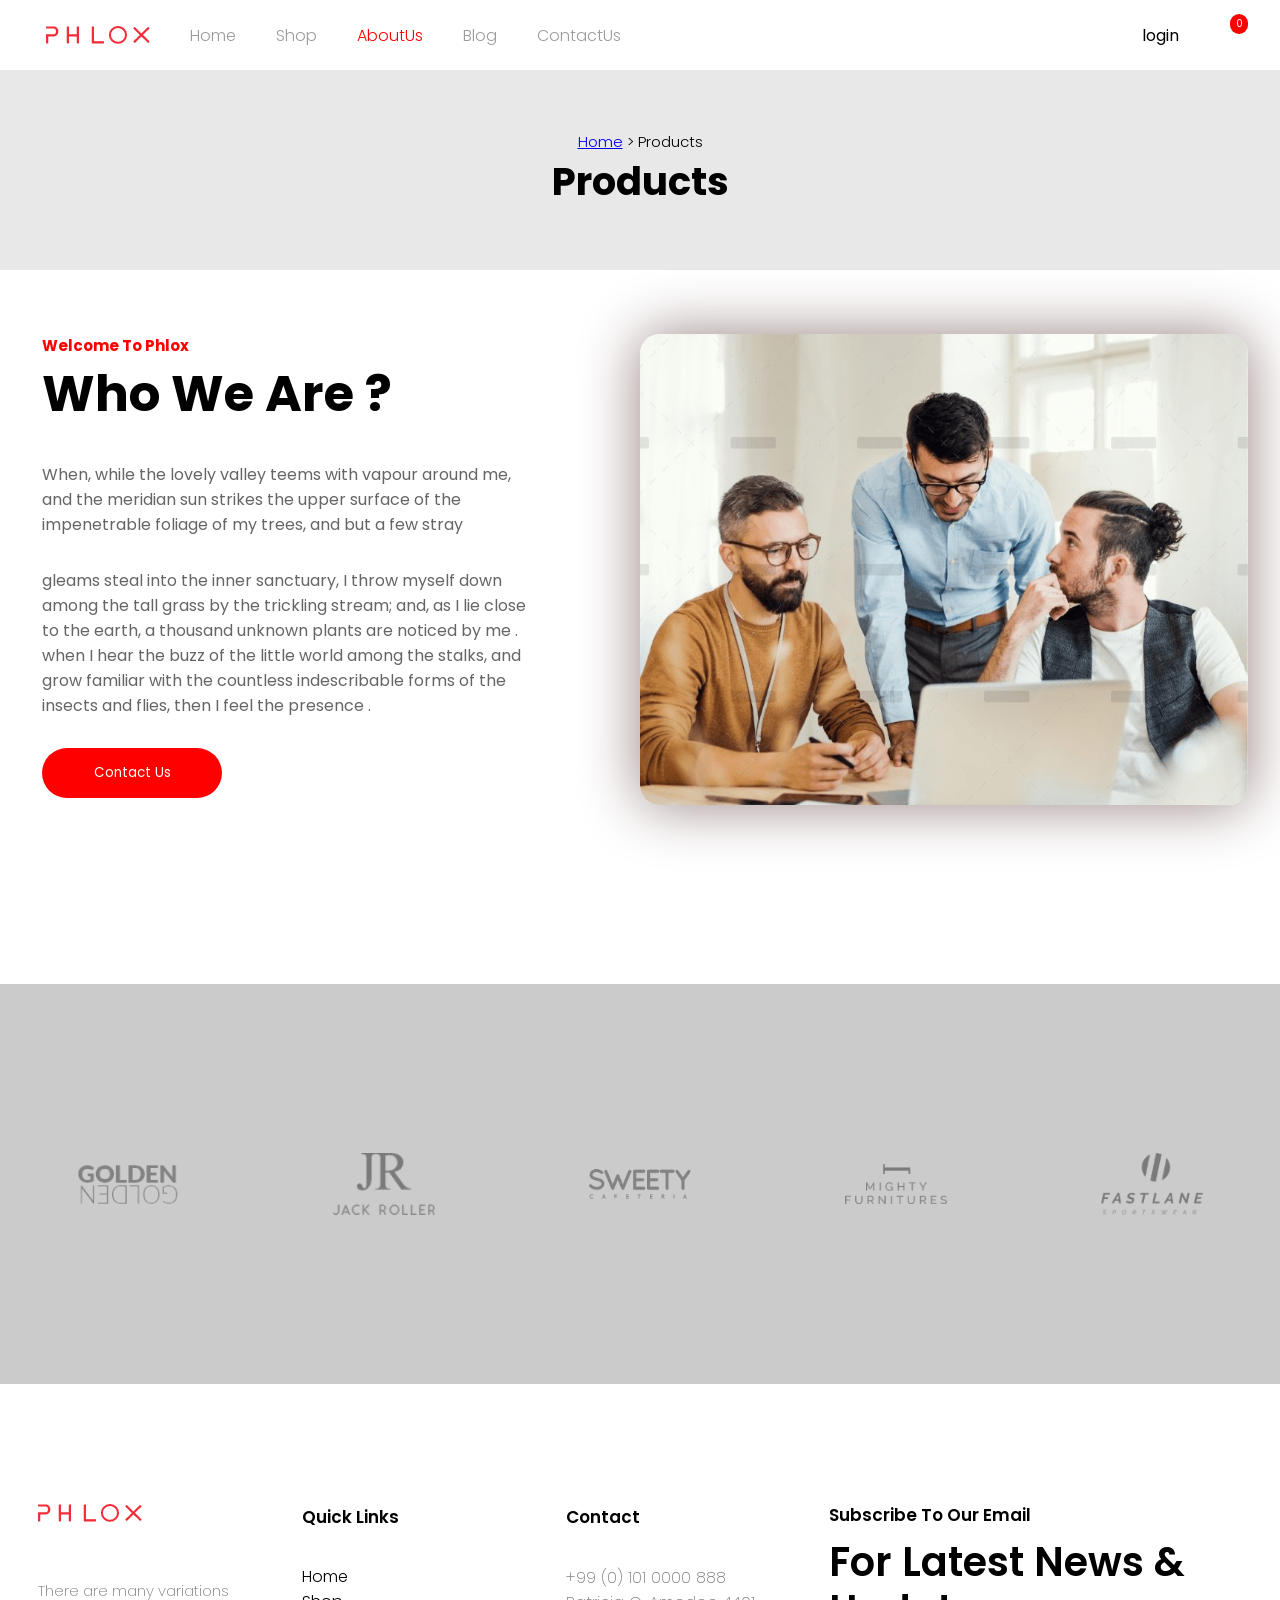
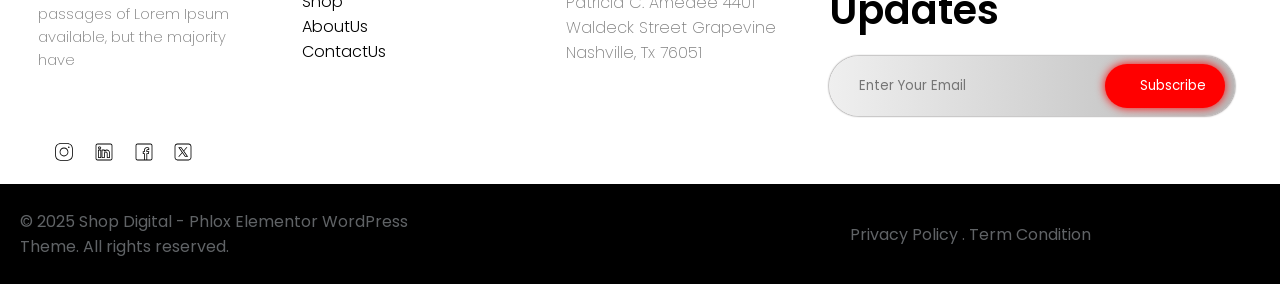
==== about.html @ 45b55a10 "abut us added" ====
<!DOCTYPE html>
<html lang="en">
  <head>
    <meta charset="UTF-8" />
    <meta http-equiv="X-UA-Compatible" content="IE=edge" />
    <meta name="viewport" content="width=device-width, initial-scale=1.0" />
    <title>Ecommerce Website</title>
    <!-- Google Fonts -->
    <link 
      href="https://fonts.googleapis.com/css2?family=Montserrat:wght@100;200;300;400;500;600;700;800;900&family=Poppins:wght@100;200;300;400;500;600;700;800;900&display=swap"
      rel="stylesheet"
    />
    <!-- Icon -->
    <link
      rel="stylesheet"
      href="https://unicons.iconscout.com/release/v4.0.0/css/line.css"
    />
    <!-- icon -->
    <link rel="icon" href="faviconheaphone.ico" type="image/png" />
    <!-- custom style Sheet  -->
    <link rel="stylesheet" href="css/about.css" />
    
    <!-- custom style Sheet & JavaScript -->
    
  </head>
  <body>
    <header >
      <nav class="nav_header">
        <ul>
          <li><a href="index.html"><img src="image/logo.png" alt=""></a></li>
           <li><a class="mobilehidden" href="index.html">Home  </a></li>
           <li><a class="mobilehidden" href="shop.html">Shop</a></li>
           <li><a class="active mobilehidden" href="about.html">AboutUs</a></li>
           <li><a class="mobilehidden" href="blog.html">Blog</a></li>
           <li><a class="mobilehidden" href="contactus.html">ContactUs</a></li>
          
        </ul>
        <ul class="sidebar">
          <li><i onclick = hideSidebar() class="uil uil-times-circle"></i></li>
          <li><a href="">Home  </a></li>
          <li><a href="">Shop</a></li>
          <li><a href="">AboutUs</a></li>
          <li><a href="">Blog</a></li>
          <li><a href="">ContactUs</a></li>
       </ul>
      </nav>
      
      <div class="header_login_container">
        <p><a href="">login</a></p>
        <p><a href=""><i class="uil uil-search"></i></a></p>
        <p><a href=""><i class="uil uil-shopping-bag"><span>0</span></i></a></p>
        <div class="cart" >
          <h1>Cart Is Empty</h1>
          <i class="uil uil-shopping-cart-alt"></i>
        </div>
        <p class="bigscreenhidden" onclick = showSidebar()> <a> <i class="uil uil-list-ui-alt"></i></a></p>
      </div>
    </header>
     <main>
      <section class="BestSeller" class="section">
        
        <div class="BestSellercontent">
          <p class="section"> <a href="index.html">Home</a> > Products </p>
          <h1 class="section">Products </h1>
        </div>
      </section>
      <section class="maincontent">
        <div class="leftcontent">
          <h5>Welcome To Phlox</h5>
          <h1>Who We Are ?</h1>
          <p>When, while the lovely valley teems with vapour 
            around me, and the meridian sun strikes the upper
            surface of the impenetrable foliage of my trees,
            and but a few stray</p>
          <p>gleams steal into the inner sanctuary, I throw
             myself down among the tall grass by the trickling 
             stream; and, as I lie close to the earth, a thousand unknown plants are noticed by me .
            when I hear the buzz of the little world among the 
            stalks, and grow familiar with the countless
             indescribable forms of the insects and flies,
              then I feel the presence .</p>
          <button>Contact Us</button>
        </div>

        <div class="image">
          <img src="image/about-us.png" alt="">
        </div>
      </section>








      <section class="brandssection">
        <div class="card1">
          <img src="image/br-1.png"  alt="">
        </div>
        <div class="card1">
          <img src="image/br-2.png"  alt="">
        </div>
        <div class="card1">
          <img src="image/br-3.png"  alt="">
        </div>
        <div class="card1">
          <img src="image/br-4.png"  alt="">
        </div>
        <div class="card1">
          <img src="image/br-5.png"  alt="">
        </div>

      </section>
      </main>
      <footer>
        <div>
          <a href=""><img src="image/logo.png" alt=""></a>
          <p>There are many variations passages of Lorem Ipsum available, but the majority have</p>
          <div>
            <a href=""><svg xmlns="http://www.w3.org/2000/svg"  viewBox="0 0 50 50" width="50px" height="50px"><path d="M 16 3 C 8.8324839 3 3 8.8324839 3 16 L 3 34 C 3 41.167516 8.8324839 47 16 47 L 34 47 C 41.167516 47 47 41.167516 47 34 L 47 16 C 47 8.8324839 41.167516 3 34 3 L 16 3 z M 16 5 L 34 5 C 40.086484 5 45 9.9135161 45 16 L 45 34 C 45 40.086484 40.086484 45 34 45 L 16 45 C 9.9135161 45 5 40.086484 5 34 L 5 16 C 5 9.9135161 9.9135161 5 16 5 z M 37 11 A 2 2 0 0 0 35 13 A 2 2 0 0 0 37 15 A 2 2 0 0 0 39 13 A 2 2 0 0 0 37 11 z M 25 14 C 18.936712 14 14 18.936712 14 25 C 14 31.063288 18.936712 36 25 36 C 31.063288 36 36 31.063288 36 25 C 36 18.936712 31.063288 14 25 14 z M 25 16 C 29.982407 16 34 20.017593 34 25 C 34 29.982407 29.982407 34 25 34 C 20.017593 34 16 29.982407 16 25 C 16 20.017593 20.017593 16 25 16 z"/></svg></a>
            <a href=""><svg xmlns="http://www.w3.org/2000/svg"  viewBox="0 0 50 50" width="50px" height="50px"><path d="M 9 4 C 6.2504839 4 4 6.2504839 4 9 L 4 41 C 4 43.749516 6.2504839 46 9 46 L 41 46 C 43.749516 46 46 43.749516 46 41 L 46 9 C 46 6.2504839 43.749516 4 41 4 L 9 4 z M 9 6 L 41 6 C 42.668484 6 44 7.3315161 44 9 L 44 41 C 44 42.668484 42.668484 44 41 44 L 9 44 C 7.3315161 44 6 42.668484 6 41 L 6 9 C 6 7.3315161 7.3315161 6 9 6 z M 14 11.011719 C 12.904779 11.011719 11.919219 11.339079 11.189453 11.953125 C 10.459687 12.567171 10.011719 13.484511 10.011719 14.466797 C 10.011719 16.333977 11.631285 17.789609 13.691406 17.933594 A 0.98809878 0.98809878 0 0 0 13.695312 17.935547 A 0.98809878 0.98809878 0 0 0 14 17.988281 C 16.27301 17.988281 17.988281 16.396083 17.988281 14.466797 A 0.98809878 0.98809878 0 0 0 17.986328 14.414062 C 17.884577 12.513831 16.190443 11.011719 14 11.011719 z M 14 12.988281 C 15.392231 12.988281 15.94197 13.610038 16.001953 14.492188 C 15.989803 15.348434 15.460091 16.011719 14 16.011719 C 12.614594 16.011719 11.988281 15.302225 11.988281 14.466797 C 11.988281 14.049083 12.140703 13.734298 12.460938 13.464844 C 12.78117 13.19539 13.295221 12.988281 14 12.988281 z M 11 19 A 1.0001 1.0001 0 0 0 10 20 L 10 39 A 1.0001 1.0001 0 0 0 11 40 L 17 40 A 1.0001 1.0001 0 0 0 18 39 L 18 33.134766 L 18 20 A 1.0001 1.0001 0 0 0 17 19 L 11 19 z M 20 19 A 1.0001 1.0001 0 0 0 19 20 L 19 39 A 1.0001 1.0001 0 0 0 20 40 L 26 40 A 1.0001 1.0001 0 0 0 27 39 L 27 29 C 27 28.170333 27.226394 27.345035 27.625 26.804688 C 28.023606 26.264339 28.526466 25.940057 29.482422 25.957031 C 30.468166 25.973981 30.989999 26.311669 31.384766 26.841797 C 31.779532 27.371924 32 28.166667 32 29 L 32 39 A 1.0001 1.0001 0 0 0 33 40 L 39 40 A 1.0001 1.0001 0 0 0 40 39 L 40 28.261719 C 40 25.300181 39.122788 22.95433 37.619141 21.367188 C 36.115493 19.780044 34.024172 19 31.8125 19 C 29.710483 19 28.110853 19.704889 27 20.423828 L 27 20 A 1.0001 1.0001 0 0 0 26 19 L 20 19 z M 12 21 L 16 21 L 16 33.134766 L 16 38 L 12 38 L 12 21 z M 21 21 L 25 21 L 25 22.560547 A 1.0001 1.0001 0 0 0 26.798828 23.162109 C 26.798828 23.162109 28.369194 21 31.8125 21 C 33.565828 21 35.069366 21.582581 36.167969 22.742188 C 37.266572 23.901794 38 25.688257 38 28.261719 L 38 38 L 34 38 L 34 29 C 34 27.833333 33.720468 26.627107 32.990234 25.646484 C 32.260001 24.665862 31.031834 23.983076 29.517578 23.957031 C 27.995534 23.930001 26.747519 24.626988 26.015625 25.619141 C 25.283731 26.611293 25 27.829667 25 29 L 25 38 L 21 38 L 21 21 z"/></svg></a>
            <a href=""><svg xmlns="http://www.w3.org/2000/svg"  viewBox="0 0 50 50" width="50px" height="50px"><path d="M 9 4 C 6.2504839 4 4 6.2504839 4 9 L 4 41 C 4 43.749516 6.2504839 46 9 46 L 25.832031 46 A 1.0001 1.0001 0 0 0 26.158203 46 L 31.832031 46 A 1.0001 1.0001 0 0 0 32.158203 46 L 41 46 C 43.749516 46 46 43.749516 46 41 L 46 9 C 46 6.2504839 43.749516 4 41 4 L 9 4 z M 9 6 L 41 6 C 42.668484 6 44 7.3315161 44 9 L 44 41 C 44 42.668484 42.668484 44 41 44 L 33 44 L 33 30 L 36.820312 30 L 38.220703 23 L 33 23 L 33 21 C 33 20.442508 33.05305 20.398929 33.240234 20.277344 C 33.427419 20.155758 34.005822 20 35 20 L 38 20 L 38 14.369141 L 37.429688 14.097656 C 37.429688 14.097656 35.132647 13 32 13 C 29.75 13 27.901588 13.896453 26.71875 15.375 C 25.535912 16.853547 25 18.833333 25 21 L 25 23 L 22 23 L 22 30 L 25 30 L 25 44 L 9 44 C 7.3315161 44 6 42.668484 6 41 L 6 9 C 6 7.3315161 7.3315161 6 9 6 z M 32 15 C 34.079062 15 35.38736 15.458455 36 15.701172 L 36 18 L 35 18 C 33.849178 18 32.926956 18.0952 32.150391 18.599609 C 31.373826 19.104024 31 20.061492 31 21 L 31 25 L 35.779297 25 L 35.179688 28 L 31 28 L 31 44 L 27 44 L 27 28 L 24 28 L 24 25 L 27 25 L 27 21 C 27 19.166667 27.464088 17.646453 28.28125 16.625 C 29.098412 15.603547 30.25 15 32 15 z"/></svg></a>
            <a href=""><svg xmlns="http://www.w3.org/2000/svg"  viewBox="0 0 50 50" width="50px" height="50px"><path d="M 11 4 C 7.1456661 4 4 7.1456661 4 11 L 4 39 C 4 42.854334 7.1456661 46 11 46 L 39 46 C 42.854334 46 46 42.854334 46 39 L 46 11 C 46 7.1456661 42.854334 4 39 4 L 11 4 z M 11 6 L 39 6 C 41.773666 6 44 8.2263339 44 11 L 44 39 C 44 41.773666 41.773666 44 39 44 L 11 44 C 8.2263339 44 6 41.773666 6 39 L 6 11 C 6 8.2263339 8.2263339 6 11 6 z M 13.085938 13 L 22.308594 26.103516 L 13 37 L 15.5 37 L 23.4375 27.707031 L 29.976562 37 L 37.914062 37 L 27.789062 22.613281 L 36 13 L 33.5 13 L 26.660156 21.009766 L 21.023438 13 L 13.085938 13 z M 16.914062 15 L 19.978516 15 L 34.085938 35 L 31.021484 35 L 16.914062 15 z"/></svg></a>
        
          </div>
          </div>
        <div>
          <h1>Quick Links</h1>
          <ul>
            <li><a  href="">Home  </a></li>
            <li><a  href="">Shop</a></li>
            <li><a  href="">AboutUs</a></li>
            <li><a  href="">ContactUs</a></li>
          </ul>
        </div>
        <div>
          <h1>Contact</h1>
          <p>+99 (0) 101 0000 888</p>
          <p>Patricia C. Amedee 4401</p>
          <p>Waldeck Street Grapevine</p>
          <p>Nashville, Tx 76051</p>
        </div>
        <div>
          <h1>Subscribe To Our Email</h1>
          <h1>For Latest News & Updates</h1>
          <div >
            <input type="text" placeholder="Enter Your Email" >
            <button>Subscribe</button>
          </div>
        </div>
        
        
      </footer>
      <section class="lastbar">
          <p>© 2025 Shop Digital - Phlox Elementor WordPress Theme. All rights reserved.</p>
          <p>Privacy Policy . Term Condition</p>
      </section>








    <script src="js/about.js"></script>
  </body>
</html>
---- css/about.css ----
*{
  margin: 0;
  padding: 0;
  box-sizing: border-box;
  font-family: "Poppins", sans-serif;
  

}
body{
  overflow-x: hidden;
  height: 100%;
  min-width: 400px;
  max-width: 1400px;
  
}

/*Navbar*/
.nav_header{
  display: flex;
}

/*logo*/
nav ul{
  display: flex;
  justify-content: flex-start;
  align-items: center;
  margin-left: 2%;
  
}
nav li{
  height: 70px;
  padding: 0 20px;
  list-style: none;
}

nav a{
  text-decoration: none;
  height: 100%;
  display: flex;
  align-items: center;
  color: rgb(157, 154, 154);
  font-weight: 300;
  transition: .3s ease;
} 
nav ul li a.active {
 
  font-weight: 300;
  color: red;
}

nav a:hover{
  color: black;
  font-weight: 300;
  transition: .3s ease;

} 
/*sidebar*/
nav .sidebar{ 
  background-color: rgba(41, 45, 45, 0.177);
  position: fixed;
  top: 0;
  right: 0;
  display: flex;
  flex-direction: column;
  align-items: center;
  justify-content: center;
  height: 100vh;
  width: 100% ;
  backdrop-filter:blur(10px) ;
  display: none;
  z-index: 999999;
  
}
nav .sidebar a{
  color: rgb(0, 0, 0);
} 

nav .sidebar i{
 font-size: 50px;
 cursor: pointer;
}

/*search login*/
.header_login_container{
  display: flex; 
  position: absolute;
  right: 2%;
  top: 0%;
  align-items: center;
  justify-content: center;
  height: 70px;
}

.header_login_container a{
  text-decoration: none;
  color: black;
  padding: 0 15px;
  height: 100%;
  display: flex;
  align-items: center;
}
.header_login_container p a i {
  font-size: 25px;
}
.bigscreenhidden{
  display: none;
  cursor: pointer;
}
.header_login_container p a i span{
  background-color: red;
  position: absolute;
  color: white;
  font-size: 10px;
  border-radius: 20px;
  width: 15px;
  display: flex;
  justify-content: center;
  align-items: center;
  top: 20%;
  right: 5%;
  padding: 2px 9px;
  font-style: normal;
}

.header_login_container .cart{
  position: absolute;
  background-color: rgb(239, 236, 236);
  width: 400px;
  min-height:250px;
  right: 6px;
  top: 50px;
  z-index: 9;
  display: flex;
  flex-direction: column;
  justify-content: center;
  align-items: center;
  border-radius: 20px;
  box-shadow: 0 0 200px 1px;
  display: none;
}
.header_login_container .cart h1 {
  font-size: 20px;
  font-weight: 600;
}
.header_login_container .cart i {
  font-size: 50px;
}


/*landing_section*/
main{
  display: flex;
  flex-direction: column;
  justify-content: center;
  align-items: center;
  height: auto;
  
}
/*landing_section*/

.BestSeller{
  
  width: 100%;
  margin-bottom: 5%;
  display: flex;
  flex-direction: column;
  justify-content: center;
  align-items: center;
  height: 200px;
  background-color: rgb(232, 232, 232);
 
}
.BestSellercontent{
  text-align: center;
  align-items: center;
  
}
.BestSellercontent h1 {
  font-size: clamp(30px,3vw,100px);
}
.BestSellercontent P {
  font-size: clamp(15px,1vw,30px);
  width: 100%;
  font-weight: 300;
}

/*maincontent*/

.maincontent {
  display: flex;
  width: 95%;
  height: 650px;
}

.maincontent .leftcontent{
   width: 50%;
   display: flex;
   justify-content: start;
   align-items: start;
   flex-direction: column;
}


.maincontent .leftcontent h5{
  color: red;
  font-size: 15px;
  margin-left: 10px;
}

.maincontent .leftcontent h1{
  color: rgb(0, 0, 0);
  font-size: 50px;
  margin-left: 10px;
}

.maincontent .leftcontent p{
  opacity: .6;
  width: 80%;
  margin-top: 5%;
  margin-left: 10px;
}

.maincontent .leftcontent button{
  width: 180px;
  background-color: RED;
  border-radius: 40px;
  color: white;
  border: none;
  height: 50px;
  margin-top: 30px;
  transition: .4s ease;
  margin-left: 10px;
}

.maincontent .leftcontent button:hover{
  background-color: black;
  transition: .4s ease;
}

.maincontent .image{
  width: 50%;
  display: flex;
  justify-content: center;
  align-items: start;
}

.maincontent .image img{
  width: 100%;
  
  border-radius: 20px;
  box-shadow: 0 0 60px rgb(151, 130, 130);
}

























/*brandssection*/

.brandssection {
  display:flex;
  width: 100%;
  height: 400px;
  background-color: rgb(204, 203, 203);
}

.brandssection div{
  display: flex;
  justify-content: center;
  align-items:center;
  width: 20%;
  
}

.brandssection div img {
  opacity: .4;
  transition: .4S ease;
  width: 40%;
}

.brandssection div img:hover {
  opacity: 1;
  transition: .4S ease;
}


/* footer */

footer {
  display: flex;
  height: 70%;
  width: 100%;
}

footer > div {
  display: flex;
  flex-direction: column;
  justify-content: center;
  align-items: start;
  margin-left: 3%;
}

footer div:nth-child(1) ,footer div:nth-child(2) ,footer div:nth-child(3){
  width: 20%;
}

footer div:nth-child(4){
  width: 40%;
}


footer div:nth-child(1) > a {
  margin-top: 120px;
}

footer div:nth-child(1) p {
  font-size: 15px;
  width: 90%;
  margin-top:50px;
  font-weight: 200;
  opacity: .5;
}

footer div:nth-child(1) div {
  width: 100%;
  margin-top: 25%;

}
footer div:nth-child(1) svg {
  width:  20px;
  margin-left: 7%;
}

footer h1 {
  font-size: 17px;
  font-weight: 600;
  
}

footer div:nth-child(2) h1 , footer div:nth-child(3) h1 {

  margin-bottom: 10%;
}

footer div:nth-child(2) ul {
  list-style: none;
  margin-top: 5%;
}

footer div:nth-child(2) ul li a{
  list-style: none;
  text-decoration: none;
  color: black;
  font-weight: 300;
  transition: .3s ease;
}

footer div:nth-child(2) ul li a:hover{
  transition: .3s ease;
  color: red;
}

footer div:nth-child(3){
  font-weight: 300;
}

footer div:nth-child(3) h1{
  margin-bottom: 35px;
}

footer div:nth-child(3) p{
  font-weight: 200;
  opacity: .5;
}

footer div:nth-child(4) h1:nth-child(1){

  margin-top: 50px;
}
footer div:nth-child(4) h1:nth-child(2) {
  font-size: 40px;
  line-height: 1.2;
  width: 90%;
  margin-top: 10px;
}

footer div:nth-child(4) > div  {
 width: 100%;
 position: relative;
}

footer div:nth-child(4) > div input {
  
  width: 90%;
  background: linear-gradient(to right,rgb(239, 239, 239),rgb(186, 186, 186)) ;
  border: none;
  border-radius: 50px;
  height: 60px;
  box-shadow:  0 0 2px rgb(53, 50, 50);
  margin-top: 5%;
  padding-left: 30px;
}

footer div:nth-child(4) > div input::placeholder {
  
  width:    30%;
  caret-color: black;

}

footer div:nth-child(4) > div button {
  position: absolute;
  background-color: red;
  color: white;
  border: none;
  padding: 12px 35px;
  border-radius: 70px;
  box-shadow: 0 0 10px red;
  width: 120px;
  right: 55px;
  top: 30px;
}

/* lastbar */

.lastbar {
  background-color: black;
  display: flex;
  justify-content: start;
  align-items: center;
  color: aliceblue;
  height:100px;
  width: 100%;
}

.lastbar p:nth-child(1) {
  
  margin-left: 20px;
  opacity: .4;
  width: 50%;
}

.lastbar p:nth-child(2) {
  opacity: .4;
  margin-left: 400px;
  width: 50%;
}













/*--------------------------------------------------*/
/*Media queries*/
@media (max-width:1350px)  {
  
  
}

@media (max-width:1000px) {
  .bigscreenhidden{
    display: flex;
  }
  .mobilehidden{
    display: none;
  }
  /* cart */
  .header_login_container p a i span{
    font-size: 10px;
    top: 20%;
    right: 25%;
    padding: 2px 9px;
  }




footer {
  display: flex;
  height: 800px;
  width: 100%;
  flex-wrap: wrap;
  justify-items: center;
}

footer > div {
  display: flex;
  flex-direction: column;
  justify-content: center;
  align-items: start;
  margin-left: 10%;
  height: 400px;
}

footer > div:nth-child(1) ,footer > div:nth-child(2) ,footer > div:nth-child(3) ,footer > div:nth-child(4){
  width: 40%;
}

footer div:nth-child(4) h1:nth-child(2){
  font-size: 20px;

}

/* lastbar */

.lastbar {
  background-color: black;
  display: flex;
  justify-content: start;
  align-items: center;
  color: aliceblue;
  height:100px;
  width: 100%;

}

.lastbar p:nth-child(1) {
  
  margin-left: 20px;
  opacity: .4;
  width: 50%;
  font-size: 12px;
}

.lastbar p:nth-child(2) {
  opacity: .4;
  margin-left: 40px;
  width: 50%;
  font-size: 12px;
}









/*media queries for red section */
@media (max-width:850px) {

  .maincontent {
    display: flex;
    flex-direction: column-reverse;
    width: 95%;
    height: 1000px;
  }
  
  .maincontent .leftcontent{
     width: 100%;
     display: flex;
     justify-content: start;
     align-items: start;
     flex-direction: column;
     height: 700px;
     margin-top:60px;
     margin-left:20px ;
  }
  
  
  .maincontent .leftcontent h5{
    color: red;
    font-size: 15px;
    margin-left: 10px;
  }
  
  .maincontent .leftcontent h1{
    color: rgb(0, 0, 0);
    font-size: 40px;
    margin-left: 10px;
  }
  
  .maincontent .leftcontent p{
    opacity: .6;
    width: 85%;
    margin-top: 5%;
    margin-left: 10px;
    font-size: 14px;
  }
  
  .maincontent .image{
    width: 100%;
  
  }
  
  .maincontent .image img{
    width: 90%;
    
    border-radius: 20px;
    box-shadow: 0 0 60px rgb(151, 130, 130);
  }
  


 
}


@media (max-width:700px)  {
/*navbar*/
.ul{
  display: none; 
}


/*brandssection*/

.brandssection {
  display:flex;
  flex-direction: column;
  flex-wrap: wrap;
  width: 100%;
  height: 100vh;
  background-color: rgb(208, 207, 207);
}

.brandssection div{
  display: flex;
  justify-content: center;
  align-items:center;
  width: 100%;
  height: 20%;
}

.brandssection div img {
  opacity: .4;
  transition: .4S ease;
  width: 15%;
  
}

.brandssection div img:hover {
  opacity: 1;
  transition: .4S ease;
}






}
@media (max-width:500px)  {
 

/* footer */

footer {
  display: flex;
  height:  1700px;
  width: 100%;
  flex-wrap: wrap;

  
}

footer > div {
  display: flex;
  flex-direction: column;
  justify-content: center;
  align-items: start;
  margin-left: 10%;
  width: 500px;
  
}

footer div:nth-child(1) ,footer div:nth-child(2) ,footer div:nth-child(3) ,footer div:nth-child(4){
  width: 100%;
 
}

footer div:nth-child(1) > a {
  margin-top: 120px;
}

footer div:nth-child(1) p {
  font-size: 20px;
  width: 90%;
  margin-top:50px;
  font-weight: 200;
  opacity: .5;
}

footer div:nth-child(1) div {
  width: 100%;
  margin-top: 2%;

}
footer div:nth-child(1) svg {
  width:  50px;
  margin-left: 7%;
}

footer h1 {
  font-size: 20px;
  font-weight: 600;
  
}

footer div:nth-child(2) h1 , footer div:nth-child(3) h1 {

  margin-bottom: 10%;
}

footer div:nth-child(2) ul {
  list-style: none;
  margin-top: 5%;
}

footer div:nth-child(2) ul li a{
  list-style: none;
  text-decoration: none;
  color: black;
  font-weight: 300;
  transition: .3s ease;
  font-size: 20px;
}

footer div:nth-child(2) ul li a:hover{
  transition: .3s ease;
  color: red;
}

footer div:nth-child(3){
  font-weight: 300;
}

footer div:nth-child(3) h1{
  margin-bottom: 35px;
}

footer div:nth-child(3) p{
  font-weight: 200;
  opacity: .5;
  font-size: 20px;
}

footer div:nth-child(4) h1:nth-child(1){

  margin-top: 40px;
}
footer div:nth-child(4) h1:nth-child(2) {
  font-size: 30px;
  line-height: 1.2;
  width: 90%;
  margin-top: 10px;
}

footer div:nth-child(4) > div  {
 width: 100%;
 position: relative;
}

footer div:nth-child(4) > div input {
  
  width: 90%;
  background: linear-gradient(to right,rgb(239, 239, 239),rgb(186, 186, 186)) ;
  border: none;
  border-radius: 50px;
  height: 60px;
  box-shadow:  0 0 2px rgb(53, 50, 50);
  margin-top: 5%;
  padding-left: 30px;
}

footer div:nth-child(4) > div input::placeholder {
  
  width:    30%;
  caret-color: black;

}

footer div:nth-child(4) > div button {
  position: absolute;
  background-color: red;
  color: white;
  border: none;
  padding: 12px 35px;
  border-radius: 70px;
  box-shadow: 0 0 10px red;
  width: 30%;
  right: 55px;
  top: 30px;
}

}

/*Animations*/

@keyframes popIn {
  0% {
    opacity: 0;
    transform: scale(1.1);
  }
  100% {
    opacity: 1;
    transform: scale(1);
  }
}


@keyframes slideInRightToLeft {
  0% {
    opacity: 0;
    transform: translateX(100px); 
  }
  100% {
    opacity: 1;
    transform: translateX(0);
  }
}


@keyframes slideInLeftToRight {
  0% {
    opacity: 0;
    transform: translateX(-100px); 
  }
  100% {
    opacity: 1;
    transform: translateX(0);
  }
}


@keyframes slideInBottomToTop {
  0% {
    opacity: 0;
    transform: translateY(200px); 
  }
  100% {
    opacity: 1;
    transform: translateY(0);
  }
}

.card1 {
  opacity: 0;
}

.card2{
  opacity: 0;
}

.img{
  opacity: 0;
}

.section{
  opacity: 0;
}

.card1.visible {
  animation: slideInRightToLeft 0.9s ease-out forwards;
  /*foward soo that the animation keeps the last state ,
  instead of going back to point one */
}

.card2.visible{
  animation: slideInLeftToRight 0.9s ease-out forwards;
}

.img.visible{
  animation: slideInRightToLeft 0.7s ease-out forwards .1s;
}

.section.visible{
  
  animation: slideInBottomToTop 0.9s ease-out forwards;
}
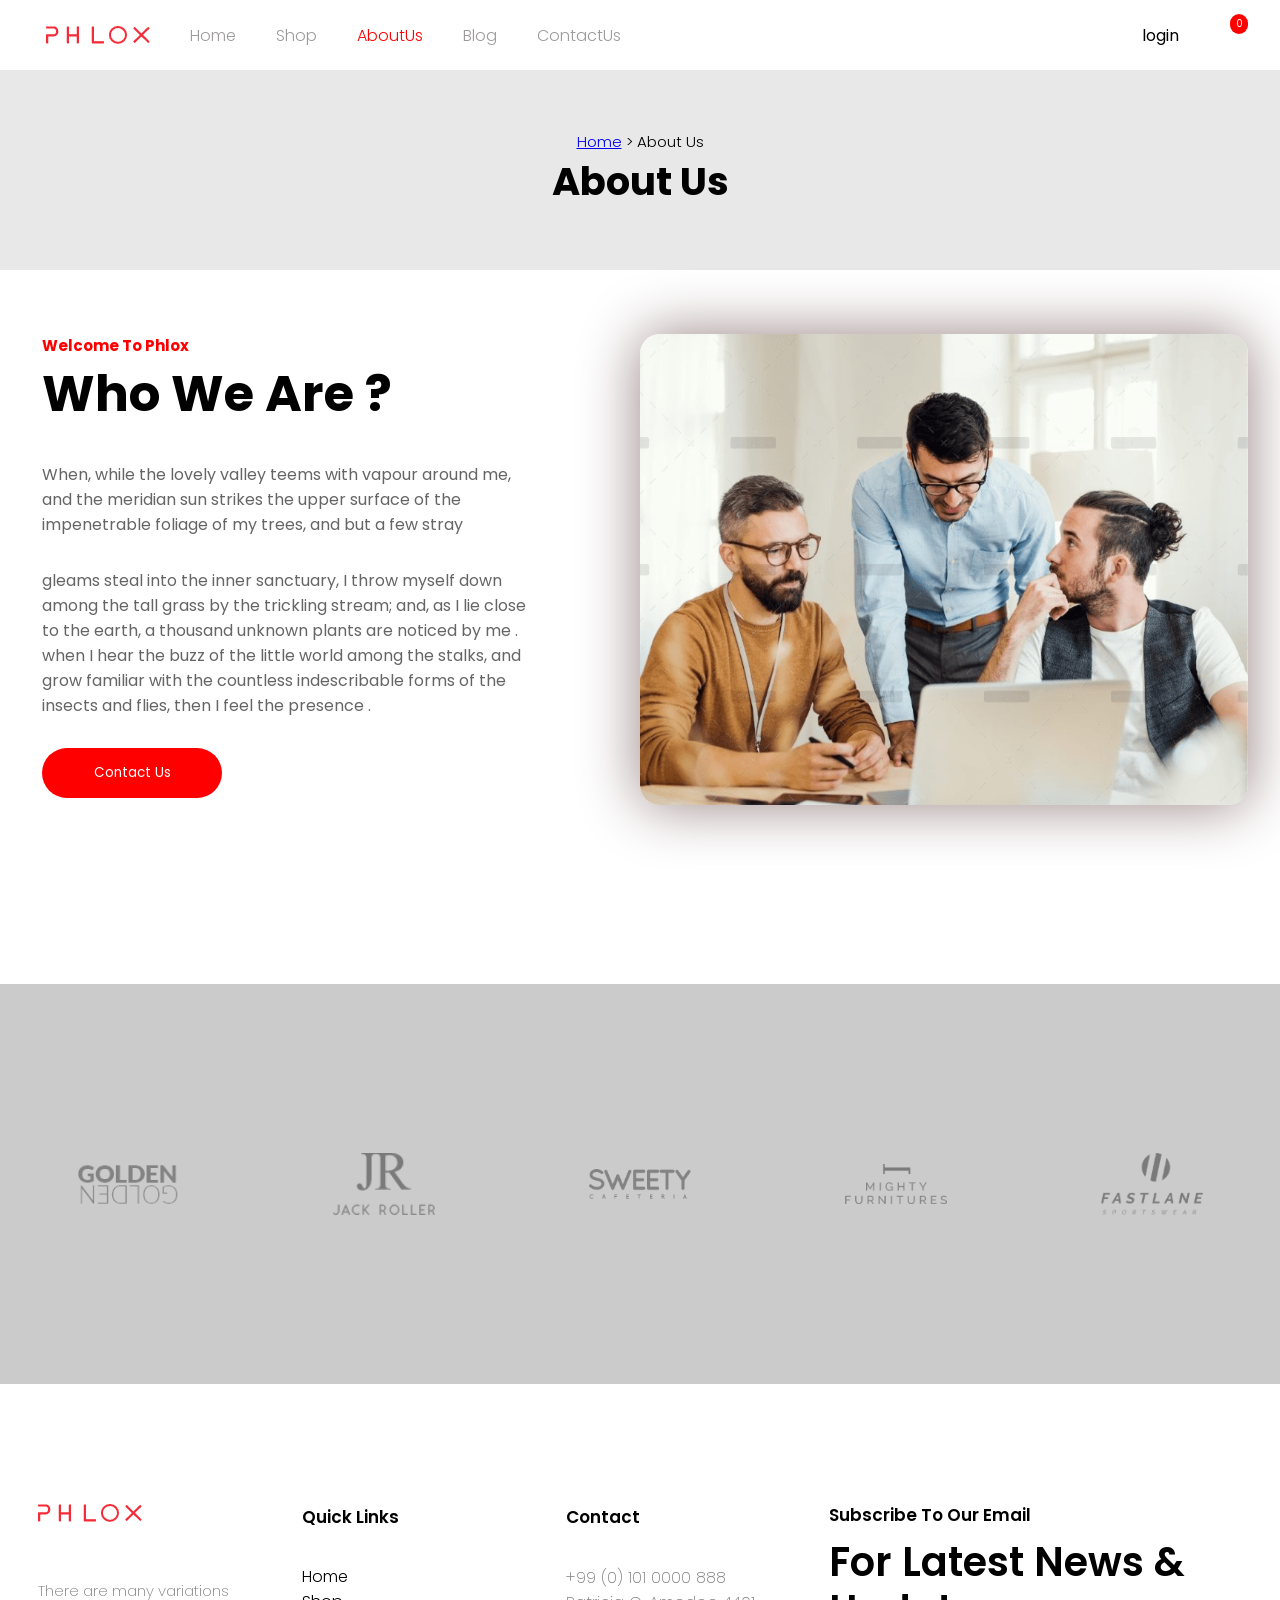
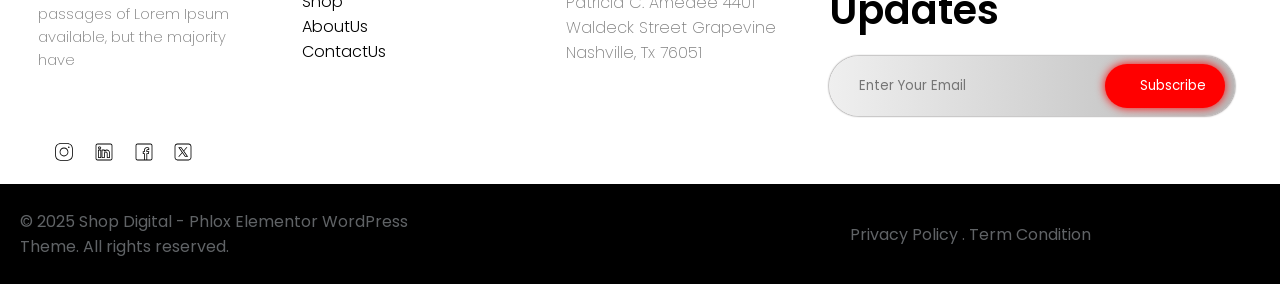
==== commit 514b371a: "contact us Updated" ====
--- a/about.html
+++ b/about.html
@@ -60,8 +60,8 @@
       <section class="BestSeller" class="section">
         
         <div class="BestSellercontent">
-          <p class="section"> <a href="index.html">Home</a> > Products </p>
-          <h1 class="section">Products </h1>
+          <p class="section"> <a href="index.html">Home</a> > About Us </p>
+          <h1 class="section">About Us </h1>
         </div>
       </section>
       <section class="maincontent">
--- a/css/about.css
+++ b/css/about.css
@@ -639,7 +639,7 @@
   flex-direction: column;
   flex-wrap: wrap;
   width: 100%;
-  height: 100vh;
+  height: 900px;
   background-color: rgb(208, 207, 207);
 }
 
